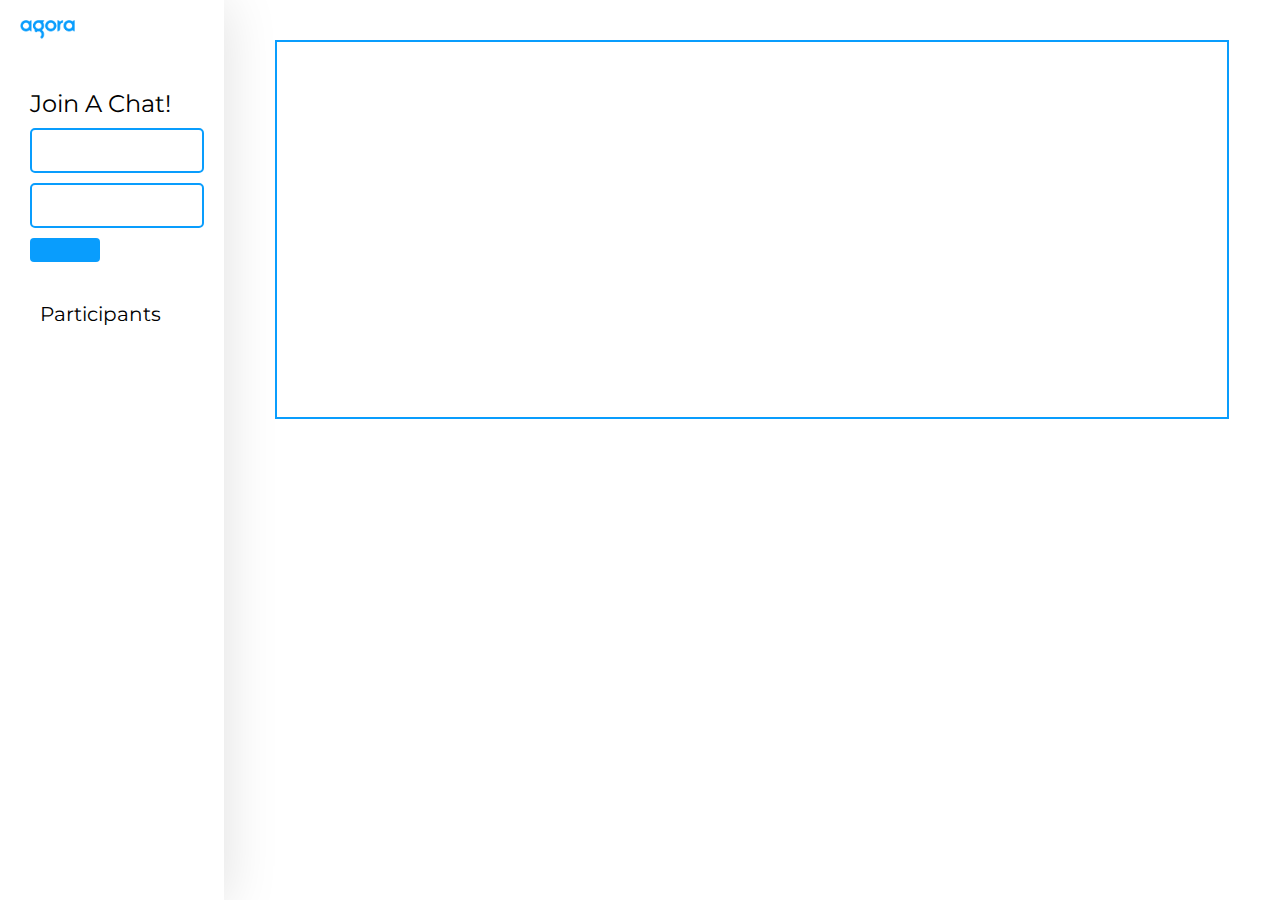
==== index.html @ 956ee843 "changed name to index" ====
<html>
    <head>
        <title>Agora HW 3</title>
        <link rel="stylesheet" href="style.css"/>
        <link rel="preconnect" href="https://fonts.gstatic.com">
        <link href="https://fonts.googleapis.com/css2?family=Montserrat&display=swap" rel="stylesheet">
    </head>
    <body>
        <div class="flexContainer">
            <div class="left-pane">
                <div class="logo">
                    <img class="logoElement" src="assets/agoraLogo.png"/>
                </div>
                <div class="text">
                    <span class="headingText">
                        Join A Chat!
                    </span>
                </div>
                <input type="text" id="username" placeholder="">
                <input type="text" id="channelName" placeholder="">
                <button class="submitButton" id="join"></button>
                <div class="participants">
                    <span class="participantText">Participants</span>
                    <div id="participantList">
                        <span id="participantName"></span>
                    </div>
                </div>
            </div>
            <div class="right-container">
                <div id="right-top">
                    <div id="SelfStream">
                    </div>
                </div>
                <div id="right-bottom">
                    <div id="remoteStream">
                    </div>
                </div>
            </div>
        </div>
        </div>
        <script src="https://cdn.agora.io/sdk/release/AgoraRTCSDK-3.0.0.js"></script>
        <script src="agoraRtc.js"></script>
    </body>
</html>
---- style.css ----
body{
    margin: 0;
    padding: 0;
    font-family: 'Montserrat', sans-serif;
}

.left-pane{
    background-color: white;
    width: 30vw;
    height: 100vh;
    padding-left: 20px;
    padding-right: 20px;
    box-shadow: 0px 4px 52px rgba(0, 0, 0, 0.13);
}

.logo {
    margin-top: 20px;
}

.logoElement{
    width: 30%
}

.text{
    margin-top: 50px;
    margin-left: 10px;
}

.headingText{
    font-size: 1.5rem;
}

input{
    margin-top: 10px;
    margin-left: 10px;
    padding: 5px;
    width: 95%;
    height: 5%;
    font-size: 1.25rem;
    border: 2px solid #099dfd;
    border-radius: 5px;
}
.submitButton{
    background-color: #099dfd;
    margin-top: 10px;
    margin-left: 10px;
    padding-top: 12px;
    padding-bottom: 12px;
    padding-right: 35px;
    padding-left: 35px;
    color: white;
    border: none;
    font-size: 1.25rem;
    border-radius: 4px;
}

.participants {
    margin-top: 40px;
    margin-left: 10px;
}

.participantText {
    margin-top: 40px;
    margin-left: 10px;
    font-size: 1.25rem;
}

#participantList{
    margin-left: 20px;
}

.flexContainer{
    display: flex;
    flex-direction: row;
}


.right-container{
    display: flex;
    width: 100%;
    height: 100%;
    flex-direction: column;
    align-items: center;
}

#right-top{
    display: flex;
    width: 100%;
    height: 65vh;
    flex-direction: column;
    padding-left: 8vw;
}

#right-bottom{
    display: flex;
    width: 100%;
    height: 35vh;
    padding-left: 6.5vw;
    align-items: left;
    flex-direction: row;
}


#SelfStream{
    margin-top: 40px;
    border: 2px solid #099dfd;
    width: 950px;
    height: 375px;
}

#remoteStream{
    flex-direction: row;
}
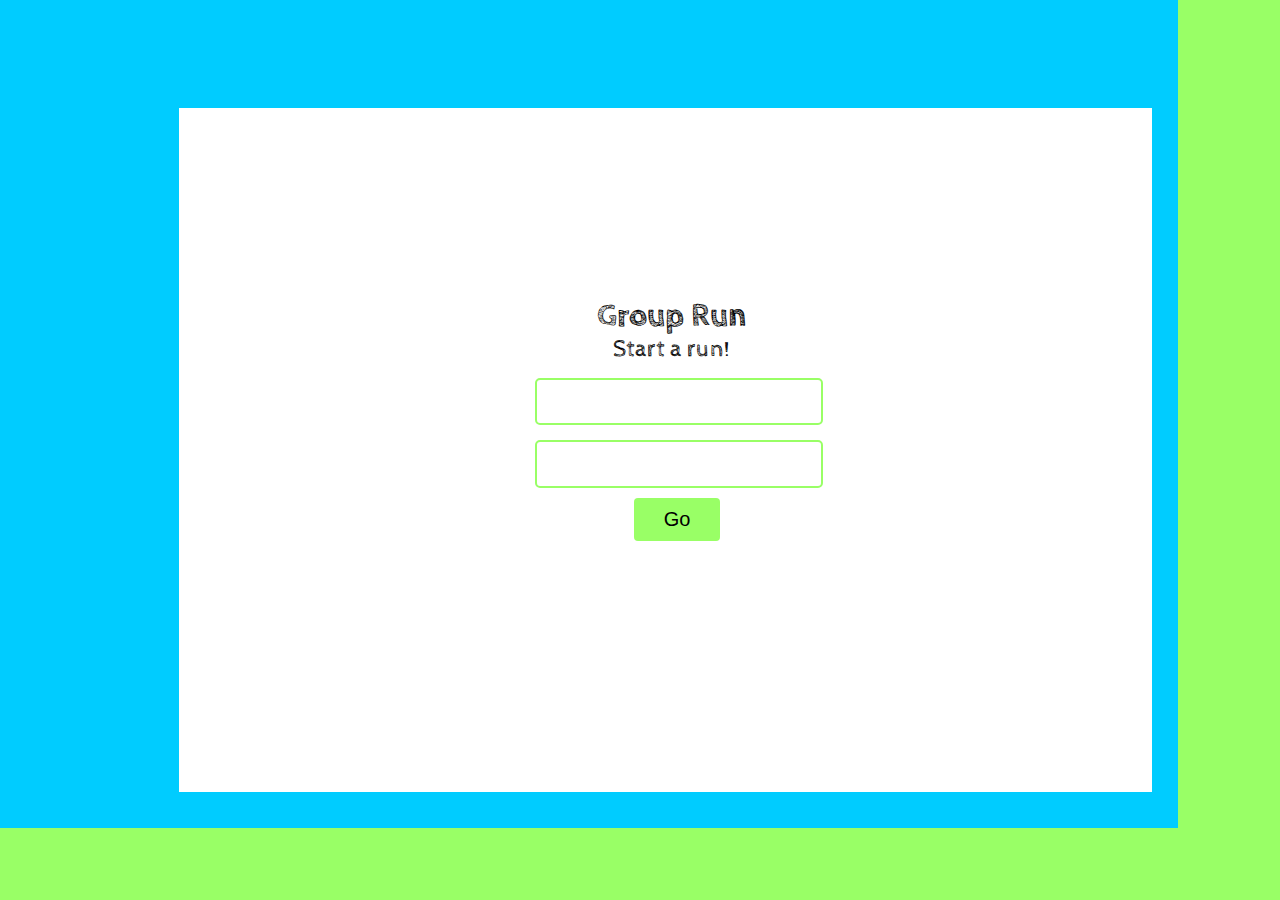
==== commit 1083b34f: "added login screen:" ====
--- a/index.html
+++ b/index.html
@@ -1,44 +1,29 @@
 <html>
     <head>
-        <title>Agora HW 3</title>
-        <link rel="stylesheet" href="style.css"/>
-        <link rel="preconnect" href="https://fonts.gstatic.com">
-        <link href="https://fonts.googleapis.com/css2?family=Montserrat&display=swap" rel="stylesheet">
+        <title>Group Run Login</title>
+        <link rel="stylesheet" href="styleLogin.css"/>
+        <link rel="preconnect" href="https://fonts.gstatic.com"/>
+        <link href="https://fonts.googleapis.com/css2?family=Cabin+Sketch&display=swap" rel="stylesheet">
+        <link href="https://fonts.googleapis.com/css2?family=Cabin+Sketch:wght@400;700&display=swap" rel="stylesheet">    
     </head>
     <body>
-        <div class="flexContainer">
-            <div class="left-pane">
-                <div class="logo">
-                    <img class="logoElement" src="assets/agoraLogo.png"/>
-                </div>
-                <div class="text">
-                    <span class="headingText">
-                        Join A Chat!
-                    </span>
-                </div>
-                <input type="text" id="username" placeholder="">
-                <input type="text" id="channelName" placeholder="">
-                <button class="submitButton" id="join"></button>
-                <div class="participants">
-                    <span class="participantText">Participants</span>
-                    <div id="participantList">
-                        <span id="participantName"></span>
-                    </div>
-                </div>
-            </div>
-            <div class="right-container">
-                <div id="right-top">
-                    <div id="SelfStream">
-                    </div>
-                </div>
-                <div id="right-bottom">
-                    <div id="remoteStream">
+        <div class="greenShell">
+            <div class="blueShell">
+                <div class="whiteShell">
+                    <div class="content">
+                        <span class="nameText"><strong>Group Run</strong></span>
+                        </br>
+                        <span class="headingText">Start a run!</span>
+                        </br>
+                        <input type="text" id="username" placeholder="">
+                        </br>
+                        <input type="text" id="channelName" placeholder="">
+                        </br>
+                        <button class="submitButton" id="join">Go</button>
                     </div>
                 </div>
             </div>
         </div>
-        </div>
-        <script src="https://cdn.agora.io/sdk/release/AgoraRTCSDK-3.0.0.js"></script>
-        <script src="agoraRtc.js"></script>
+        <script src="login.js"></script>
     </body>
 </html>--- a/styleLogin.css
+++ b/styleLogin.css
@@ -0,0 +1,66 @@
+body{
+    margin: 0;
+    padding: 0;
+    font-family: 'Cabin Sketch', sans-serif;
+}
+
+.greenShell{
+    background-color: #99FF66;
+    margin-top: 0;
+    height: 100vh;
+    width: 100vw;
+}
+
+.blueShell{
+    background-color: #00CCFF;
+    height: 80vh;
+    width: 80vw;
+    padding-left: 12vw;
+    padding-top: 12vh;
+}
+
+.whiteShell{
+    background-color: white;
+    justify-self: center;
+    height: 75vh;
+    width: 75vw;
+    padding-left: 1vw;
+    padding-top: 1vh;
+}
+
+.content{ 
+    text-align: center;
+    padding-top: 20vh;
+}
+
+.nameText{
+    font-size: 2rem;
+}
+
+.headingText{
+    font-size: 1.5rem;
+}
+
+input{
+    margin-top: 15px;
+    margin-left: 15px;
+    padding: 5px;
+    width: 30%;
+    height: 7%;
+    font-size: 1.25rem;
+    border: 2px solid #99FF66;
+    border-radius: 5px;
+}
+.submitButton{
+    background-color: #99FF66;
+    margin-top: 10px;
+    margin-left: 10px;
+    padding-top: 10px;
+    padding-bottom: 10px;
+    padding-right: 30px;
+    padding-left: 30px;
+    color: black;
+    border: none;
+    font-size: 1.25rem;
+    border-radius: 4px;
+}